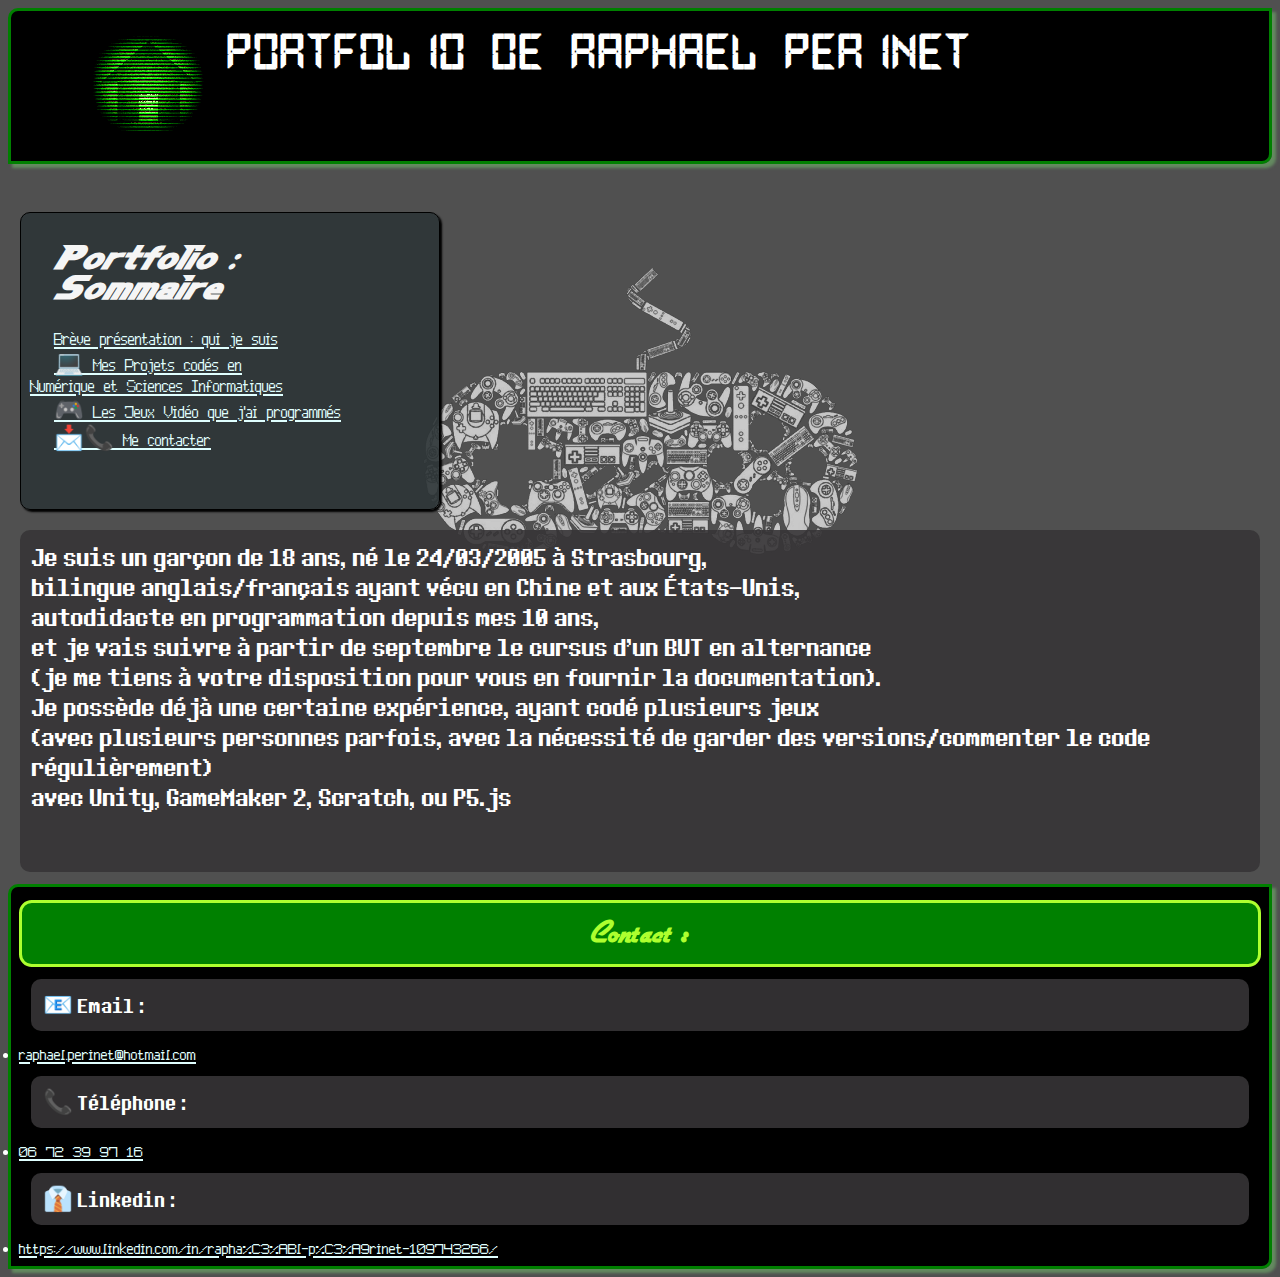
==== index.html @ 23293ead "Update index.html" ====
<!DOCTYPE html>
<html lang="en">
<head>
    <meta charset="UTF-8">
    <meta name="viewport" content="width=device-width, initial-scale=1.0">
    <meta http-equiv="X-UA-Compatible" content="ie=edge">
    <link rel="icon"  href="img/fan1rst_logo.png">
    <link rel="stylesheet" href="style.css">
    <title>Portfolio</title>
    <table cellpadding="0" cellspacing="0" style="width: 100%; vertical-align: top; border-radius: 10px 0px 10px; border: 3px; border-color: green; border-style:solid; padding: 3px; box-shadow: 4px 4px 3px rgb(100, 138, 96);  background:linear-gradient(#000,#000)">
    <tbody><tr> 
    <td style="padding: 5px;"> 
    <h1 style="display: flex; flex-direction: row; -ms-flex-align: start;"><a name="top_anchor"></a>
        <div2 id="headprime">
            <a href="index.html#top" target="_top">
                <img  src="img/ezgif2.gif" alt="logo" title="Retour à la page originelle - vous y êtes déjà ;)"></img>
            </a>
        </div2>
    <h7>Portfolio de Raphael Perinet</h7>
    </div2>
    </h1>
    </td></tr></tbody></table>
</table>
</head>
<body>
    <p1></p1>
    <nav>
        <h2>Portfolio : <br> Sommaire</h2>
        <ul style="list-style-type:none; padding:0; margin:0; word-spacing: -1px;">
            <li><a href="#c1">Brève présentation : qui je suis</a></li>
            
            <li><a href="NSI_Coding_Projects.html" target="_blank">💻 Mes Projets codés en <br> Numérique et Sciences Informatiques</a></li>
            <li><a href="Games_Ive_Made.html" target="_blank">🎮 Les Jeux Vidéo que j'ai programmés</a></li>
            <!--<li><a href="CVsafe_RaphaelPERINET.pdf" target="_blank">📜 Mon CV</a></li>-->
            <!--li><a href="Plaquette_entreprise_licence_JV_APPRENTISSAGE.pdf" target="_blank" title="Ci-joint la documentation pour vous aider à comprendre les modalités d'un contrat d'apprentissage effectué avec un étudiant du CNAM ENJMIN">ℹ Documentation Licence</a></--li-->
            <li><a href="#watch2">📩📞 Me contacter</a></li>
            
        </ul>
        <p1></p1>
    </nav>
    
    <p id="c1">Je suis un garçon de 18 ans, né le 24/03/2005 à Strasbourg, <br>bilingue anglais/français ayant vécu en Chine et aux États-Unis, <br>autodidacte en programmation depuis mes 10 ans,<br> et je vais suivre à partir de septembre le cursus d’un BUT en alternance<br> (je me tiens à votre disposition pour vous en fournir la documentation). <br>
        Je possède déjà une certaine expérience, ayant codé plusieurs jeux <br> (avec plusieurs personnes parfois, avec la nécessité de garder des versions/commenter le code régulièrement) <br>avec Unity, GameMaker 2, Scratch, ou P5.js 
        <!--br>(ainsi que des éditeurs simples comme Mario Maker ou Hopscotch). </p-->
    <p1></p1>
    <section>
    <table id="watch2" cellpadding="0" cellspacing="0" style="width: 100%; background-color: transparent; vertical-align: top; border-radius: 10px 0px 10px; border: 3px; border-color: green; border-style:solid; padding: 3px; box-shadow: 4px 4px 3px rgb(100, 138, 96); background:linear-gradient(#000,#000)">
        <tbody style="background-color: transparent;"><tr>
        <td style="padding: 5px; background-color: transparent;">
        <h3 style="padding:0.2em 0.4em 0.2em 0.4em; margin:5px 0 7px 0; border:3px solid greenyellow; background-color: green; color:#000; font-size:200%; font-weight:bold; text-align:center; -moz-border-radius:0.4em; -webkit-border-radius:0.4em;"><span class="mw-headline" id="Nous_contacter"><span style="color: greenyellow;font-family:flott-flott;">Contact :</span></span></h2>
        
            <p style="font-size:150%;">📧 Email :</p>
            <li><a href="mailto:raphael.perinet@hotmail.com" class="extiw" title="mail" style="font-size:175%; margin: 0px; padding: 0px;" </a> <small>raphael.perinet@hotmail.com</small></li></ul></a>
            <p style="font-size:150%;">📞 Téléphone :</p>
            <li><a href="tel:+330672399716" class="extiw" title="numéro de téléphone" style="font-size:175%; margin: 0px; padding: 0px;" </a> <small>06 72 39 97 16</small></li></ul></a>
            <p style="font-size:150%;">👔 Linkedin :</p>
            <li><a href="https://www.linkedin.com/in/rapha%C3%ABl-p%C3%A9rinet-109743266/" target="_blank" class="extiw" title="Linkedin" style="font-size:175%; margin: 0px; padding: 0px;" </a> <small>https://www.linkedin.com/in/rapha%C3%ABl-p%C3%A9rinet-109743266/</small></li></ul></a>
            
        
        </td></tr>
    
    </tbody></table>
        </section>
</html>
---- style.css ----
/* style="max-width : 710px;"*/

nav {
    display: flex;
    flex-direction: column;
    align-items: flex-start;
    width: 400px;
    margin: 12px;
    border: 1px solid black;
    text-align: justify;
    padding: 9px;
    margin-bottom: 20px;
    position: left;
    background-color: rgba(44, 52, 54, 0.9);
    border-radius: 10px;
    word-spacing: -1px;
    box-shadow: 2px 2px 2px black;
}


ul
{
    list-style-type:none;
    padding:0;
    margin:0; 
    word-spacing: -1px;
}

iframe
{
    /*background-color: rgba(224, 24, 24, 0.1);*/
    
    display: column;
    margin: 12px;
    margin-bottom: 20px;
    position: left;
    background: url("img/LoadingAnim-FDS.gif") no-repeat bottom, repeat black;


}

ytb
{
    background: url("img/ytb_loading.gif") no-repeat center, repeat rgba(204,17,30);
}

body
{
    background: url("img/Fond.png") fixed no-repeat center;

}

@font-face {
    font-family: 'permanent-marker';
    src: url('PermanentMarker.ttf');
}

@font-face {
    font-family: 'SuperSonADV';
    src: url('NiseSonicBattle.TTF');
}

@font-face {
    font-family: 'flott-flott';
    src: url('Flottflott.ttf');
}

@font-face {
    font-family: 'advenced_pixel';
    src: url('advanced_pixel.ttf');
}

@font-face {
    font-family: 'basic_pixel';
    src: url('basic_pixel.ttf');
}

@font-face {
    font-family: 'bitoperator_jve';
    src: url('bitoperatorjve.woff');
}

@font-face {
    font-family: 'Sonic2';
    src: url('VIPNAGOR.ttf');
}

body
{
    background-color: #505050;
    color: white;

}

h1
{
    font-family:'advenced_pixel';
    font-size: 23px;
    display: flex;
    flex-direction: row;
    justify-content: flex-start;
}

h7
{
    color: white;
}

h7:hover
{
    color: white;
}

h7:focus
{
    background-color: none;
}

h2
{
    font-family:'SuperSonADV';             
    font-size: 30px;
    margin: 12px;
    padding: 12px;
    color: whitesmoke;
    min-width: 200px;
    word-spacing: -1px;
}

h3
{
    font-family:'SuperSonADV';   
    color:whitesmoke ;         
    font-size: 25px;
    background-size: auto; 
    background-color: rgba(54, 52, 54, 0.9);
    margin: 12px;
    padding: 12px;
    border-radius: 10px;
    min-width: 200px;
    word-spacing: -1px;
    /*line-height-step: 12;*/
    line-height: 1.5;

}

a2
{
    font-family:'basic_pixel';
    font-size: x-large;
    color: whitesmoke;
    margin: 0px;
    padding: 0px;
}

a
{
    font-family:'basic_pixel';
    font-size: x-large;
    color: lightcyan;
    margin: 12px;
    padding: 12px;
}

a:hover
{
    color: lightpink;
    margin: 12px;
    padding: 12px;
}

a:focus
{
    color: darkcyan;
    /*background-color: darkcyan;*/
    margin: 12px;
    padding: 12px;
}
p3
{
    font-family: 'permanent-marker';
    color :aliceblue;
    font-size: 23px;
    background-color: rgba(55, 53, 55, 0.3);
    margin: 12px;
    padding: 12px;
    display: flex;
    flex-direction: column;
    justify-content: flex-start;
    border-radius: 10px;
}
p1
{
    background-color: transparent;
    margin: 12px;
    padding: 12px;
    display: flex;
    flex-direction: column;
    justify-content: flex-start;
}

p
{
    font-family: 'bitoperator_jve';
    font-size: 30px;
    background-color: rgba(54, 52, 54, 0.9);
    margin: 12px;
    padding: 12px;
    display: flex;
    flex-direction: column;
    justify-content: left;
    overflow: hidden;
    height: auto;
    border-radius: 10px;
    /*min-height: 100px;*/
    min-width: 200px;
}

/* style= "display: flex; flex-direction: column; justify-content: left; overflow: hidden; max-height: 500px; max-width : 350px; height: auto;"*/

img:hover
{
    border: 7px solid darkcyan;
    border-radius: 10px;
}


/* ancien bordel de placement d'image, ne pas toucher sauf révision d'html*/


div
{
    display: flex;
    flex-direction: row;
    justify-content: flex-start;
}

#biu
{
    display: flex;
    flex-direction: row;
    justify-content: flex-start;
}

#c2
{
    display: flex;
    flex-direction: row;
    justify-content: flex-start;
}

#c3
{
    display: flex;
    flex-direction: row;
    justify-content: flex-start;
}

#c4
{
    display: flex;
    flex-direction: row;
    justify-content: flex-start;
}

#c5
{
    display: flex;
    flex-direction: row;
    justify-content: flex-start;
}

#c6
{
    display: flex;
    flex-direction: row;
    justify-content: flex-start;
}

#c7
{
    display: flex;
    flex-direction: row;
    justify-content: flex-start;
}

#c8
{
    display: flex;
    flex-direction: row;
    justify-content: flex-start;
}

#c9
{
    display: flex;
    flex-direction: row;
    justify-content: flex-start;
}
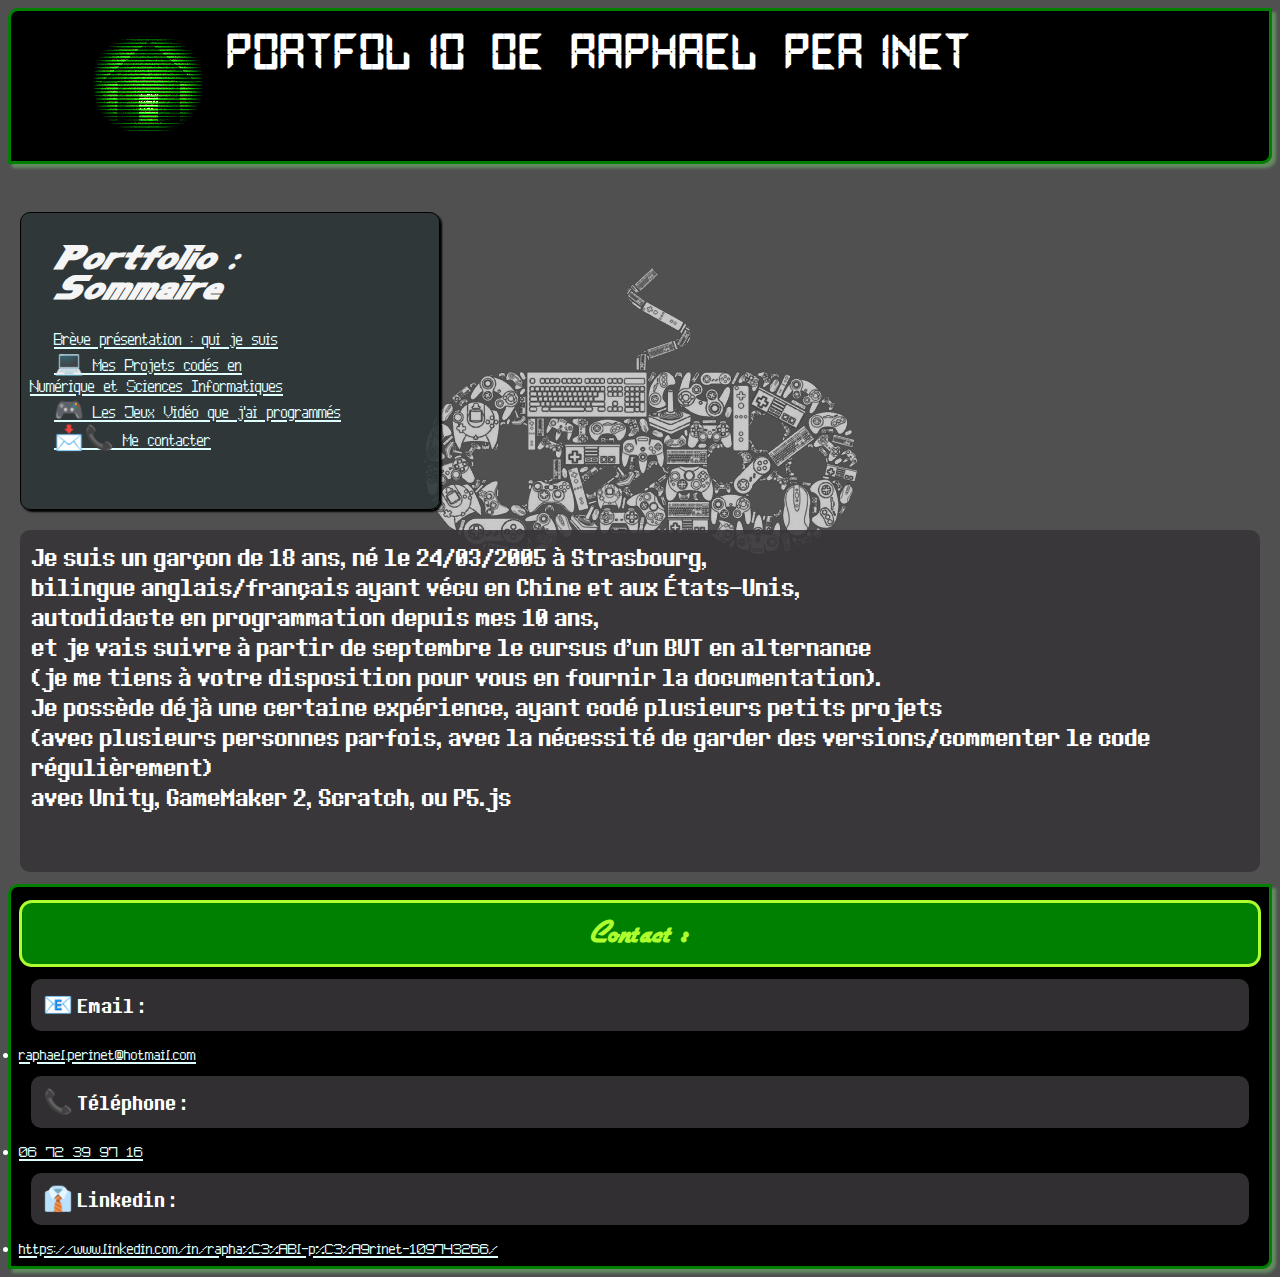
==== commit 36dfbc2b: "Update index.html" ====
--- a/index.html
+++ b/index.html
@@ -40,7 +40,7 @@
     </nav>
     
     <p id="c1">Je suis un garçon de 18 ans, né le 24/03/2005 à Strasbourg, <br>bilingue anglais/français ayant vécu en Chine et aux États-Unis, <br>autodidacte en programmation depuis mes 10 ans,<br> et je vais suivre à partir de septembre le cursus d’un BUT en alternance<br> (je me tiens à votre disposition pour vous en fournir la documentation). <br>
-        Je possède déjà une certaine expérience, ayant codé plusieurs jeux <br> (avec plusieurs personnes parfois, avec la nécessité de garder des versions/commenter le code régulièrement) <br>avec Unity, GameMaker 2, Scratch, ou P5.js 
+        Je possède déjà une certaine expérience, ayant codé plusieurs petits projets<br> (avec plusieurs personnes parfois, avec la nécessité de garder des versions/commenter le code régulièrement) <br>avec Unity, GameMaker 2, Scratch, ou P5.js 
         <!--br>(ainsi que des éditeurs simples comme Mario Maker ou Hopscotch). </p-->
     <p1></p1>
     <section>
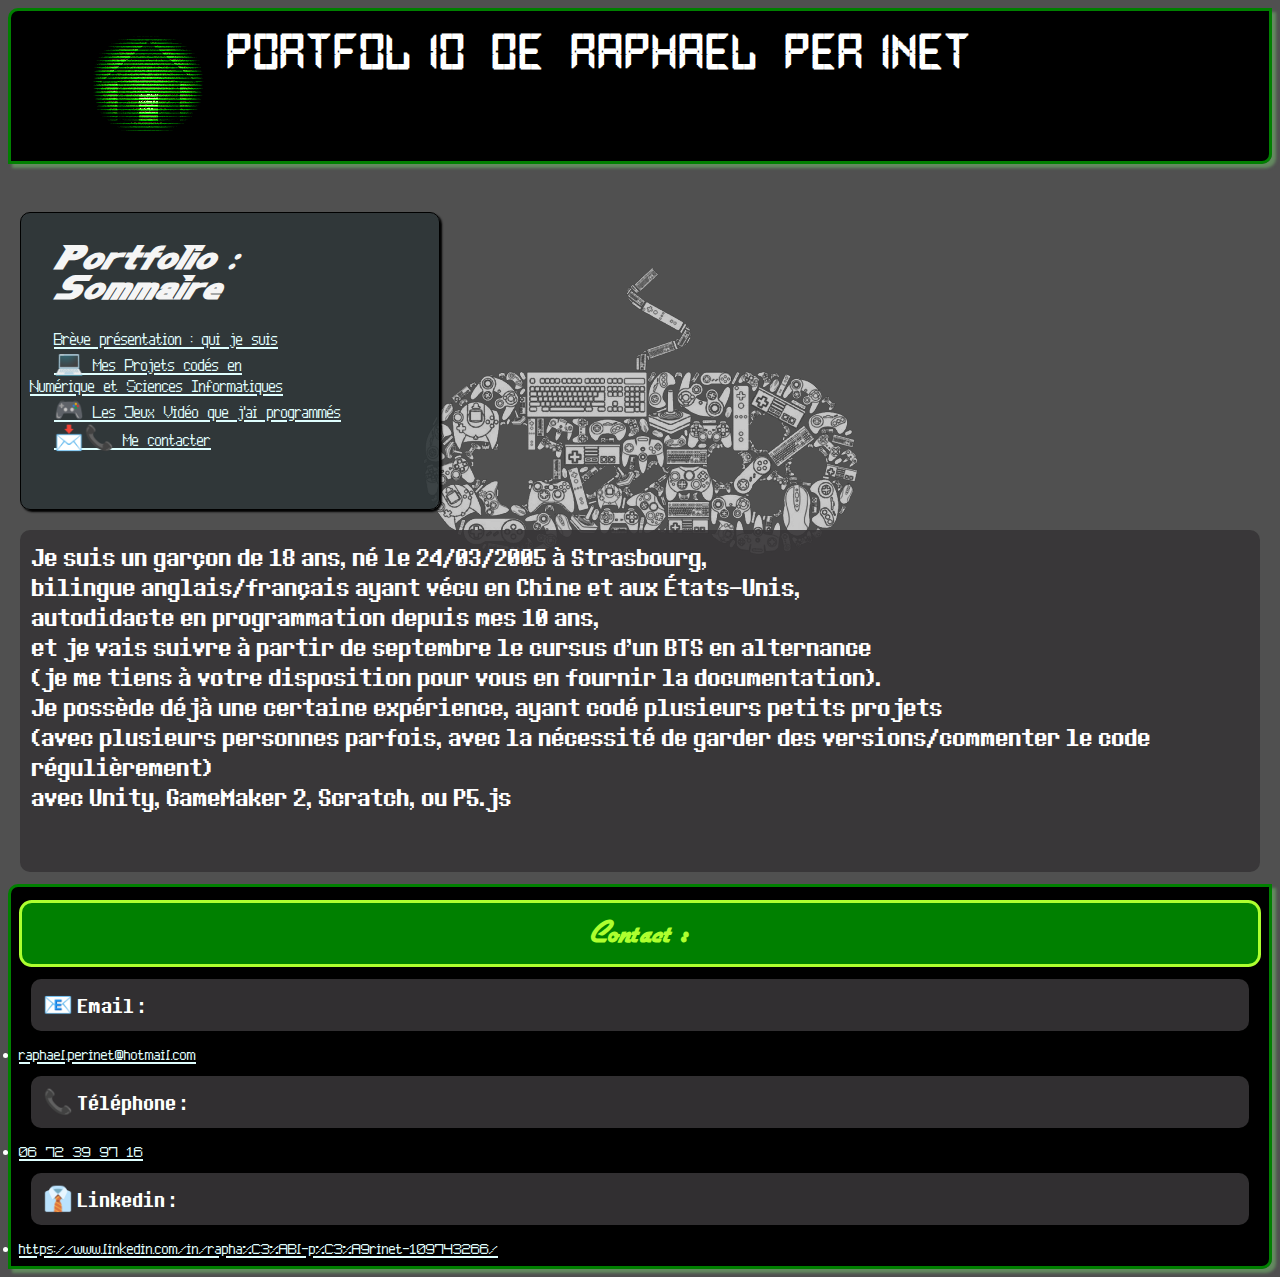
==== commit a1260a27: "Update index.html" ====
--- a/index.html
+++ b/index.html
@@ -39,7 +39,7 @@
         <p1></p1>
     </nav>
     
-    <p id="c1">Je suis un garçon de 18 ans, né le 24/03/2005 à Strasbourg, <br>bilingue anglais/français ayant vécu en Chine et aux États-Unis, <br>autodidacte en programmation depuis mes 10 ans,<br> et je vais suivre à partir de septembre le cursus d’un BUT en alternance<br> (je me tiens à votre disposition pour vous en fournir la documentation). <br>
+    <p id="c1">Je suis un garçon de 18 ans, né le 24/03/2005 à Strasbourg, <br>bilingue anglais/français ayant vécu en Chine et aux États-Unis, <br>autodidacte en programmation depuis mes 10 ans,<br> et je vais suivre à partir de septembre le cursus d’un BTS en alternance<br> (je me tiens à votre disposition pour vous en fournir la documentation). <br>
         Je possède déjà une certaine expérience, ayant codé plusieurs petits projets<br> (avec plusieurs personnes parfois, avec la nécessité de garder des versions/commenter le code régulièrement) <br>avec Unity, GameMaker 2, Scratch, ou P5.js 
         <!--br>(ainsi que des éditeurs simples comme Mario Maker ou Hopscotch). </p-->
     <p1></p1>
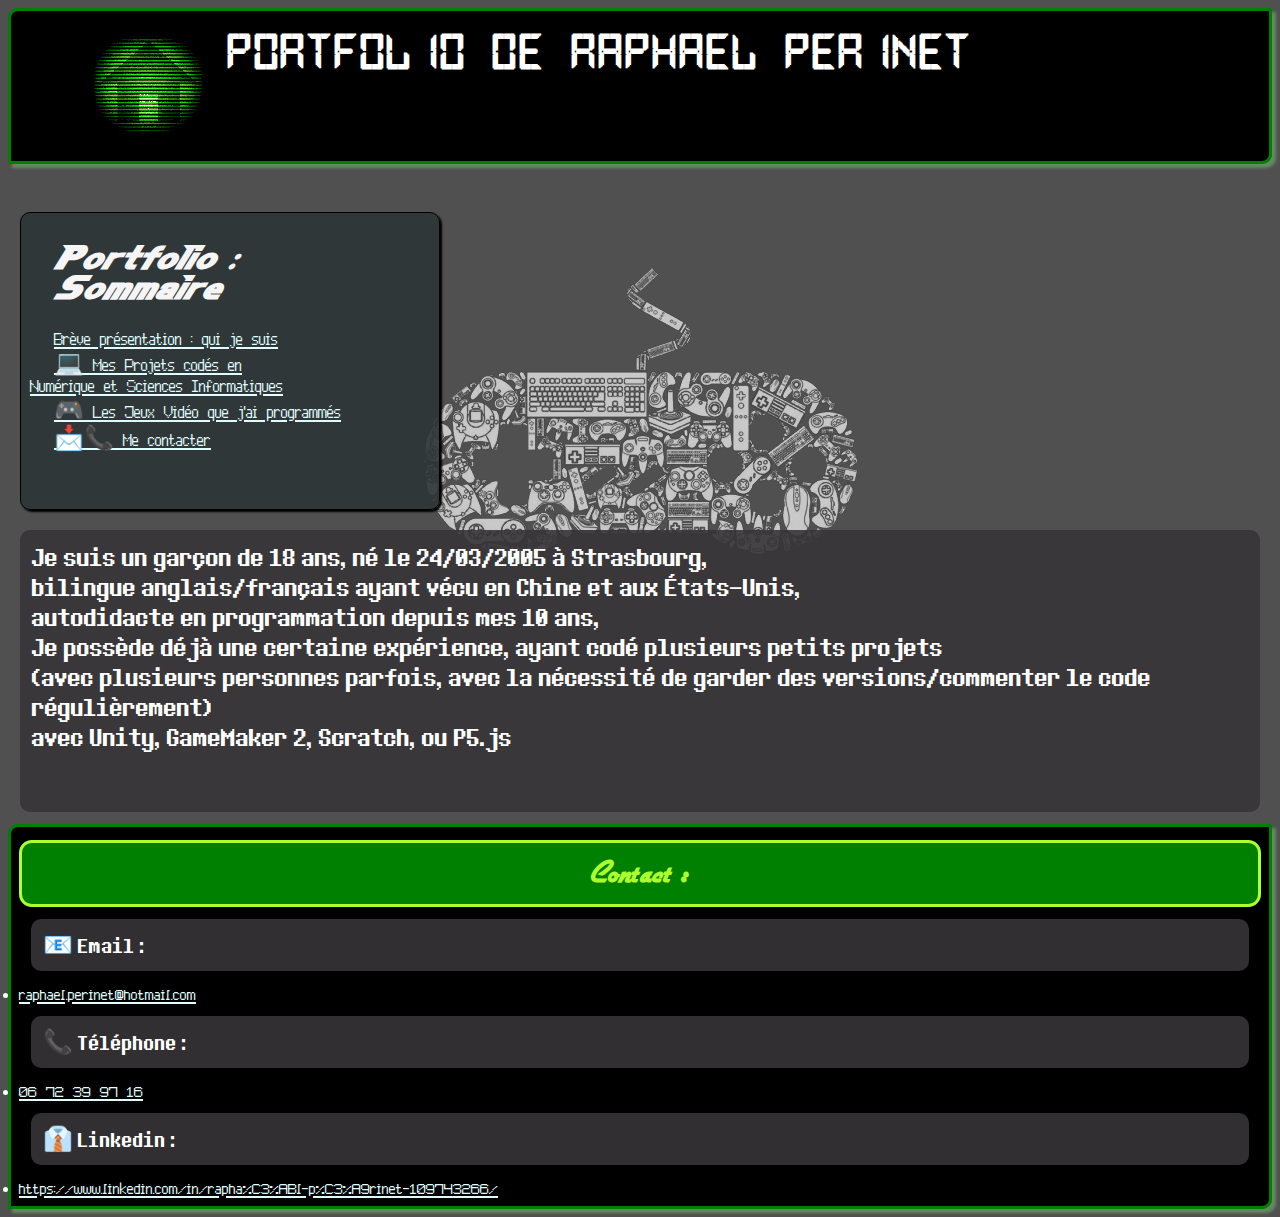
==== commit dd50f3f5: "2023" ====
--- a/index.html
+++ b/index.html
@@ -39,7 +39,7 @@
         <p1></p1>
     </nav>
     
-    <p id="c1">Je suis un garçon de 18 ans, né le 24/03/2005 à Strasbourg, <br>bilingue anglais/français ayant vécu en Chine et aux États-Unis, <br>autodidacte en programmation depuis mes 10 ans,<br> et je vais suivre à partir de septembre le cursus d’un BTS en alternance<br> (je me tiens à votre disposition pour vous en fournir la documentation). <br>
+    <p id="c1">Je suis un garçon de 18 ans, né le 24/03/2005 à Strasbourg, <br>bilingue anglais/français ayant vécu en Chine et aux États-Unis, <br>autodidacte en programmation depuis mes 10 ans, <br>
         Je possède déjà une certaine expérience, ayant codé plusieurs petits projets<br> (avec plusieurs personnes parfois, avec la nécessité de garder des versions/commenter le code régulièrement) <br>avec Unity, GameMaker 2, Scratch, ou P5.js 
         <!--br>(ainsi que des éditeurs simples comme Mario Maker ou Hopscotch). </p-->
     <p1></p1>
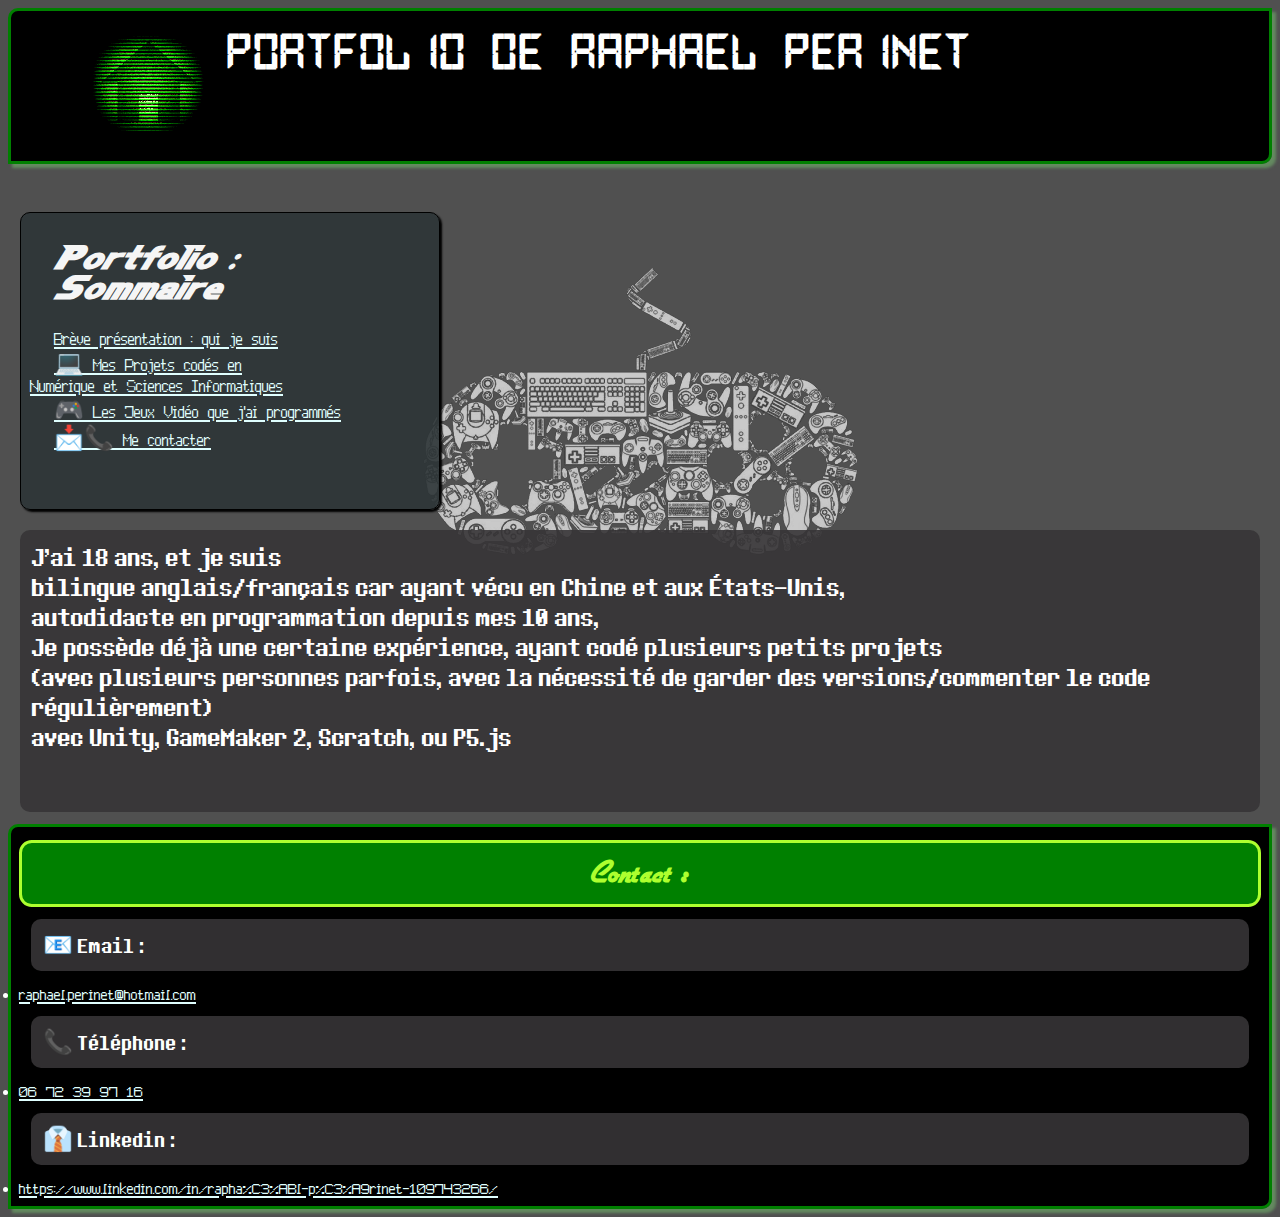
==== commit 130881a4: "Update index.html" ====
--- a/index.html
+++ b/index.html
@@ -39,7 +39,7 @@
         <p1></p1>
     </nav>
     
-    <p id="c1">Je suis un garçon de 18 ans, né le 24/03/2005 à Strasbourg, <br>bilingue anglais/français ayant vécu en Chine et aux États-Unis, <br>autodidacte en programmation depuis mes 10 ans, <br>
+    <p id="c1">J'ai 18 ans, et je suis<br>bilingue anglais/français car ayant vécu en Chine et aux États-Unis, <br>autodidacte en programmation depuis mes 10 ans, <br>
         Je possède déjà une certaine expérience, ayant codé plusieurs petits projets<br> (avec plusieurs personnes parfois, avec la nécessité de garder des versions/commenter le code régulièrement) <br>avec Unity, GameMaker 2, Scratch, ou P5.js 
         <!--br>(ainsi que des éditeurs simples comme Mario Maker ou Hopscotch). </p-->
     <p1></p1>
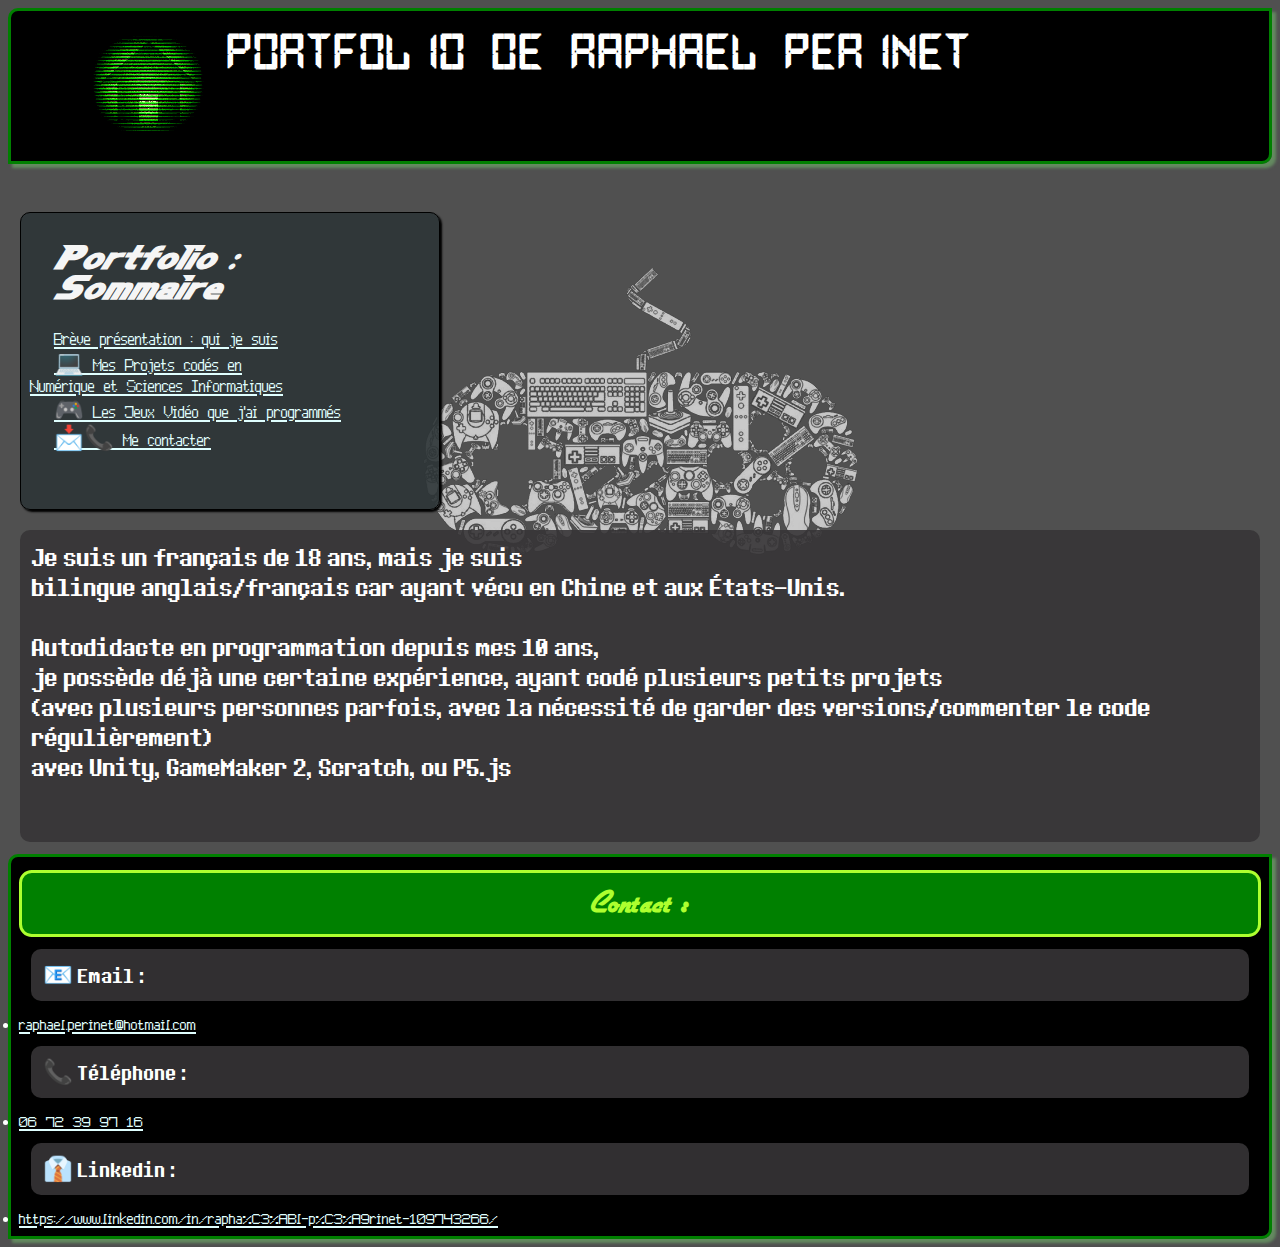
==== commit b74ab82f: "Update index.html" ====
--- a/index.html
+++ b/index.html
@@ -39,8 +39,8 @@
         <p1></p1>
     </nav>
     
-    <p id="c1">J'ai 18 ans, et je suis<br>bilingue anglais/français car ayant vécu en Chine et aux États-Unis, <br>autodidacte en programmation depuis mes 10 ans, <br>
-        Je possède déjà une certaine expérience, ayant codé plusieurs petits projets<br> (avec plusieurs personnes parfois, avec la nécessité de garder des versions/commenter le code régulièrement) <br>avec Unity, GameMaker 2, Scratch, ou P5.js 
+    <p id="c1">Je suis un français de 18 ans, mais je suis<br>bilingue anglais/français car ayant vécu en Chine et aux États-Unis. <br><br>Autodidacte en programmation depuis mes 10 ans, <br>
+        je possède déjà une certaine expérience, ayant codé plusieurs petits projets<br> (avec plusieurs personnes parfois, avec la nécessité de garder des versions/commenter le code régulièrement) <br>avec Unity, GameMaker 2, Scratch, ou P5.js 
         <!--br>(ainsi que des éditeurs simples comme Mario Maker ou Hopscotch). </p-->
     <p1></p1>
     <section>
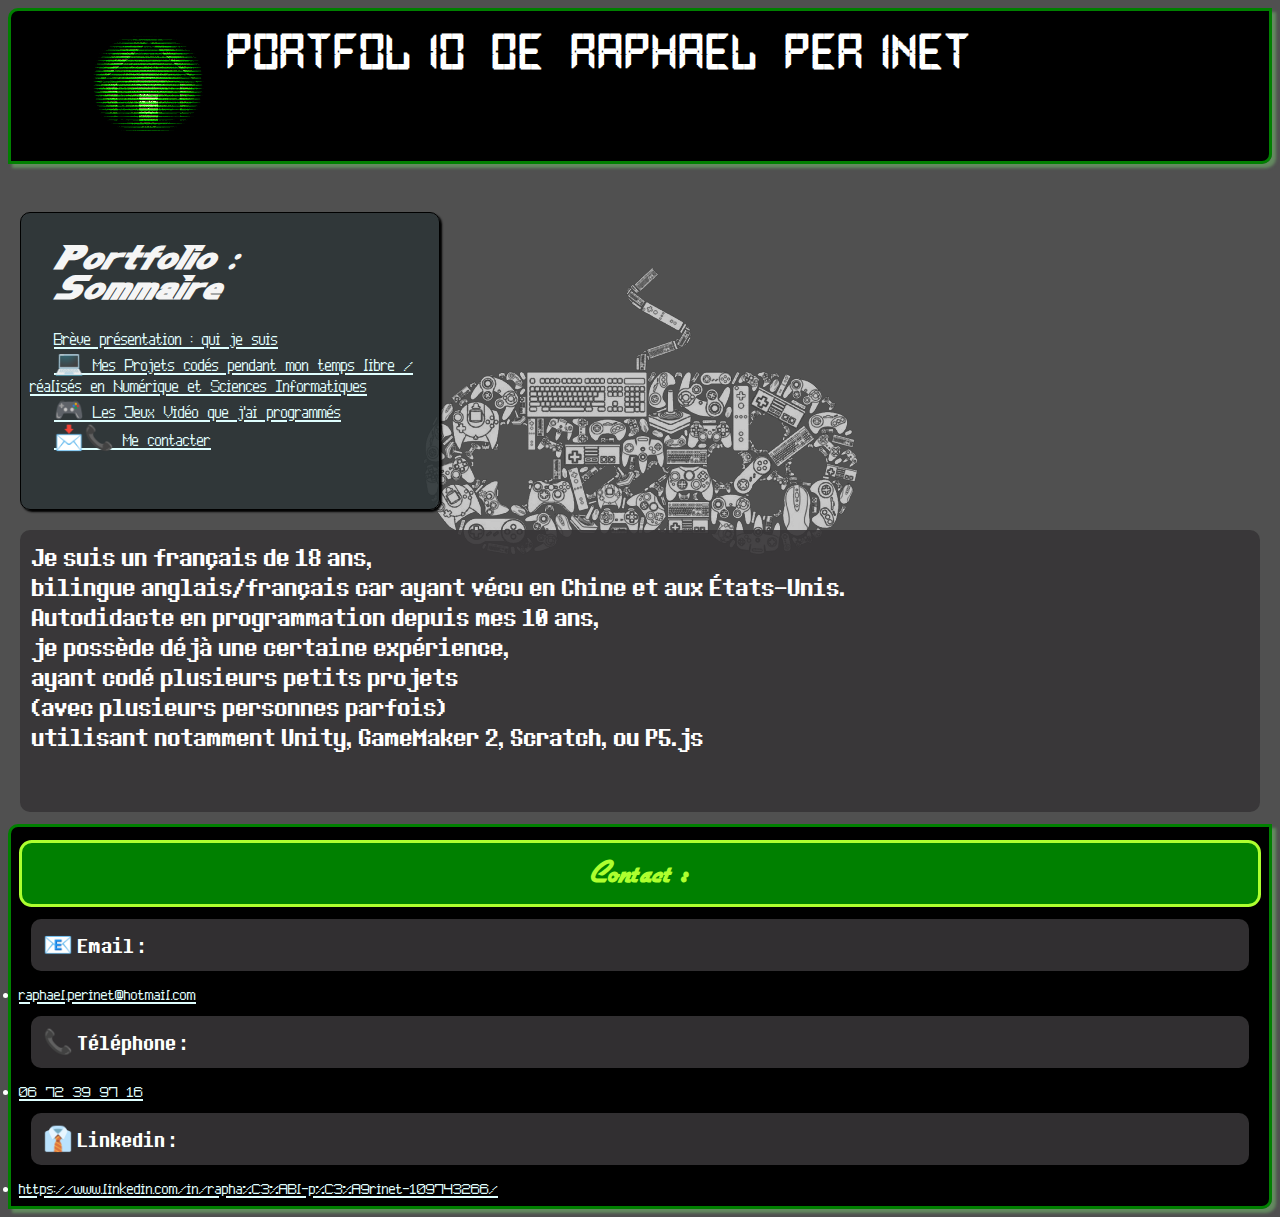
==== commit 987ca406: "Update index.html" ====
--- a/index.html
+++ b/index.html
@@ -29,7 +29,7 @@
         <ul style="list-style-type:none; padding:0; margin:0; word-spacing: -1px;">
             <li><a href="#c1">Brève présentation : qui je suis</a></li>
             
-            <li><a href="NSI_Coding_Projects.html" target="_blank">💻 Mes Projets codés en <br> Numérique et Sciences Informatiques</a></li>
+            <li><a href="NSI_Coding_Projects.html" target="_blank">💻 Mes Projets codés pendant mon temps libre /<br>réalisés en Numérique et Sciences Informatiques</a></li>
             <li><a href="Games_Ive_Made.html" target="_blank">🎮 Les Jeux Vidéo que j'ai programmés</a></li>
             <!--<li><a href="CVsafe_RaphaelPERINET.pdf" target="_blank">📜 Mon CV</a></li>-->
             <!--li><a href="Plaquette_entreprise_licence_JV_APPRENTISSAGE.pdf" target="_blank" title="Ci-joint la documentation pour vous aider à comprendre les modalités d'un contrat d'apprentissage effectué avec un étudiant du CNAM ENJMIN">ℹ Documentation Licence</a></--li-->
@@ -39,8 +39,8 @@
         <p1></p1>
     </nav>
     
-    <p id="c1">Je suis un français de 18 ans, mais je suis<br>bilingue anglais/français car ayant vécu en Chine et aux États-Unis. <br><br>Autodidacte en programmation depuis mes 10 ans, <br>
-        je possède déjà une certaine expérience, ayant codé plusieurs petits projets<br> (avec plusieurs personnes parfois, avec la nécessité de garder des versions/commenter le code régulièrement) <br>avec Unity, GameMaker 2, Scratch, ou P5.js 
+    <p id="c1">Je suis un français de 18 ans, <br>bilingue anglais/français car ayant vécu en Chine et aux États-Unis.<br>Autodidacte en programmation depuis mes 10 ans, <br>
+        je possède déjà une certaine expérience,  <br>ayant codé plusieurs petits projets<br> (avec plusieurs personnes parfois) <br>utilisant notamment Unity, GameMaker 2, Scratch, ou P5.js 
         <!--br>(ainsi que des éditeurs simples comme Mario Maker ou Hopscotch). </p-->
     <p1></p1>
     <section>
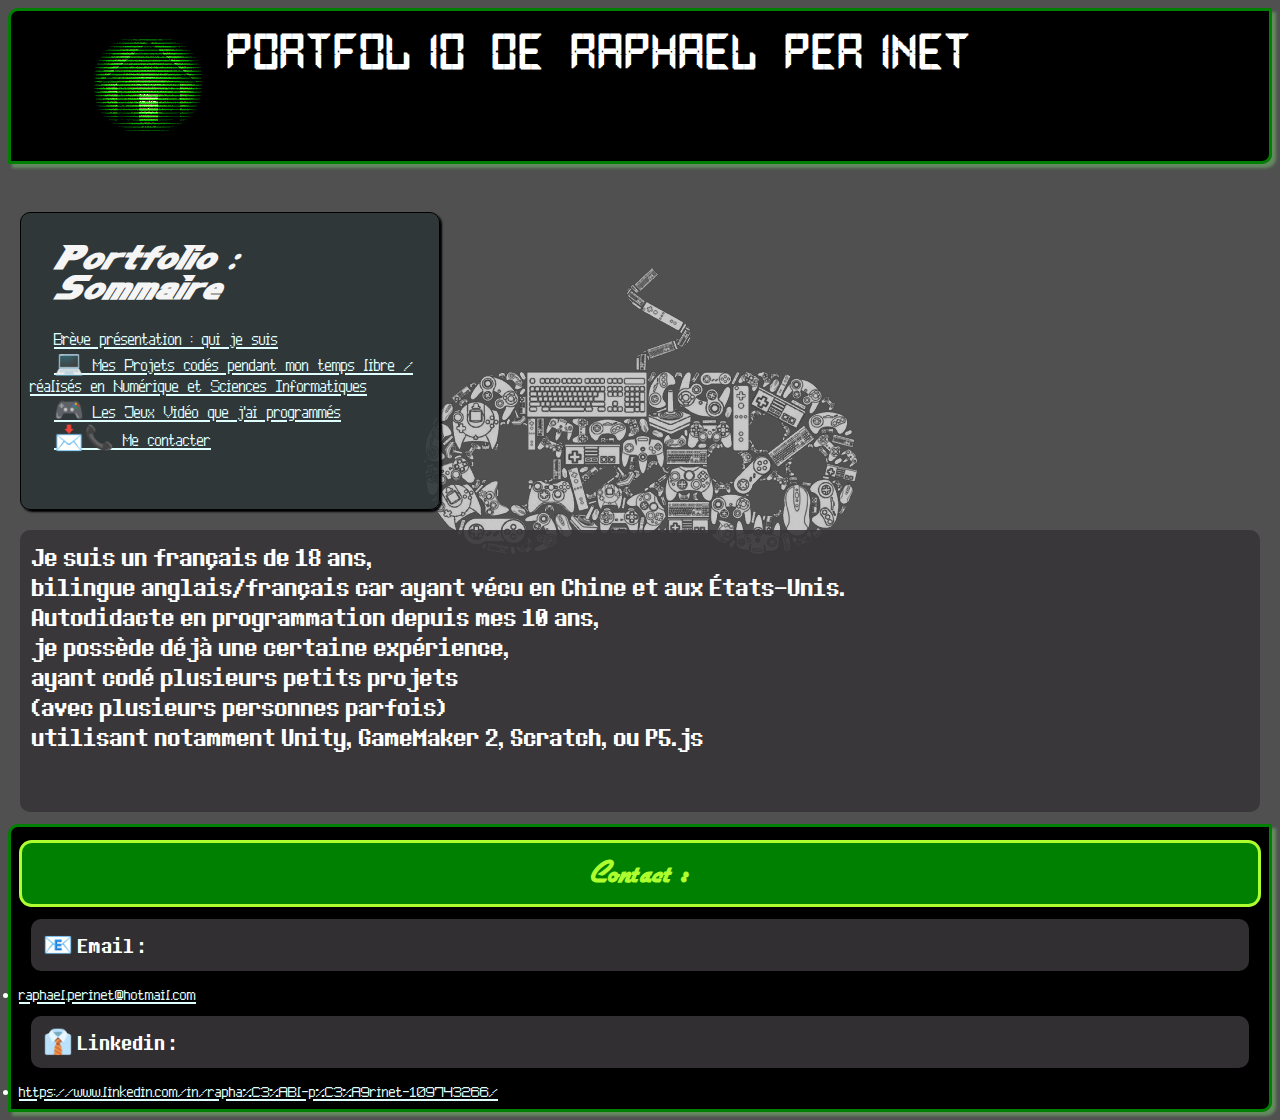
==== commit 0a16ab73: "Update index.html" ====
--- a/index.html
+++ b/index.html
@@ -51,8 +51,6 @@
         
             <p style="font-size:150%;">📧 Email :</p>
             <li><a href="mailto:raphael.perinet@hotmail.com" class="extiw" title="mail" style="font-size:175%; margin: 0px; padding: 0px;" </a> <small>raphael.perinet@hotmail.com</small></li></ul></a>
-            <p style="font-size:150%;">📞 Téléphone :</p>
-            <li><a href="tel:+330672399716" class="extiw" title="numéro de téléphone" style="font-size:175%; margin: 0px; padding: 0px;" </a> <small>06 72 39 97 16</small></li></ul></a>
             <p style="font-size:150%;">👔 Linkedin :</p>
             <li><a href="https://www.linkedin.com/in/rapha%C3%ABl-p%C3%A9rinet-109743266/" target="_blank" class="extiw" title="Linkedin" style="font-size:175%; margin: 0px; padding: 0px;" </a> <small>https://www.linkedin.com/in/rapha%C3%ABl-p%C3%A9rinet-109743266/</small></li></ul></a>
             
